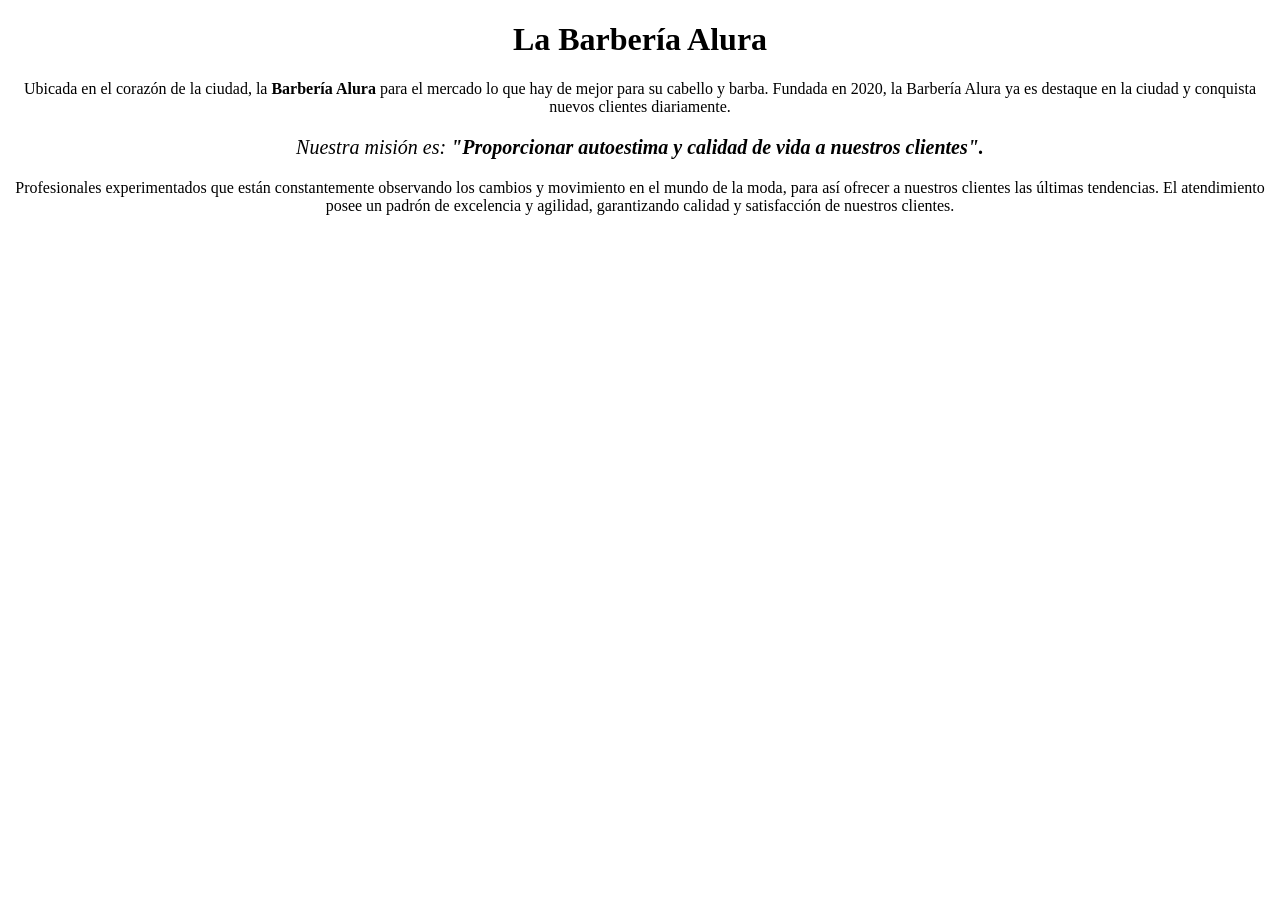
==== ORACLE/HTML5 Y CSS3 1ERA PARTE/Index.html @ ff052dfc "Nuevos cambios" ====
<!DOCTYPE html>

<html lang="es">

    <head>

        <title>Barberia Alura</title>
        <meta charset="UTF-8">
        <style>
            p{
                text-align: center;

            }

        </style>

    </head>

    <body>
        
        <h1 style="text-align: center;">La Barbería Alura</h1>

        <p >Ubicada en el corazón de la ciudad, la <strong>Barbería Alura </strong> para el mercado lo que hay de mejor para su cabello y barba. Fundada en 2020, la Barbería Alura ya es destaque en la ciudad y conquista nuevos clientes diariamente. </p>

        <p style="font-size: 20px;"><em>Nuestra misión es: <strong>"Proporcionar autoestima y calidad de vida a nuestros clientes".</strong></em></p>

        <p>Profesionales experimentados que están constantemente observando los cambios y movimiento en el mundo de la moda, para así ofrecer a nuestros clientes las últimas tendencias. El atendimiento posee un padrón de excelencia y agilidad, garantizando calidad y satisfacción de nuestros clientes. </p>

    </body>

</html>
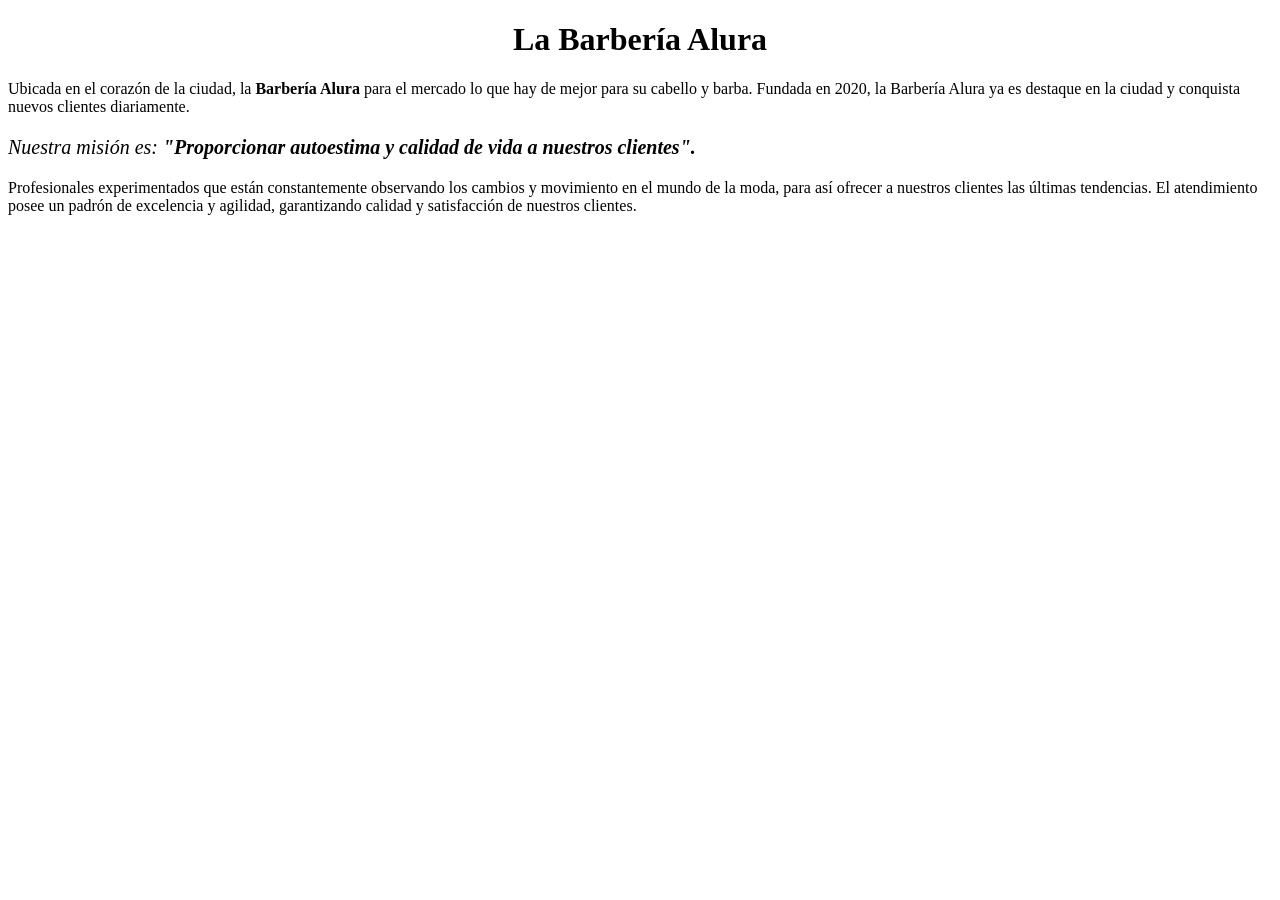
==== commit 7144d700: "Nuevos cambios" ====
--- a/ORACLE/HTML5 Y CSS3 1ERA PARTE/Index.html
+++ b/ORACLE/HTML5 Y CSS3 1ERA PARTE/Index.html
@@ -6,13 +6,7 @@
 
         <title>Barberia Alura</title>
         <meta charset="UTF-8">
-        <style>
-            p{
-                text-align: center;
-
-            }
-
-        </style>
+        <link rel="stylesheet" href="=style.css">
 
     </head>
 
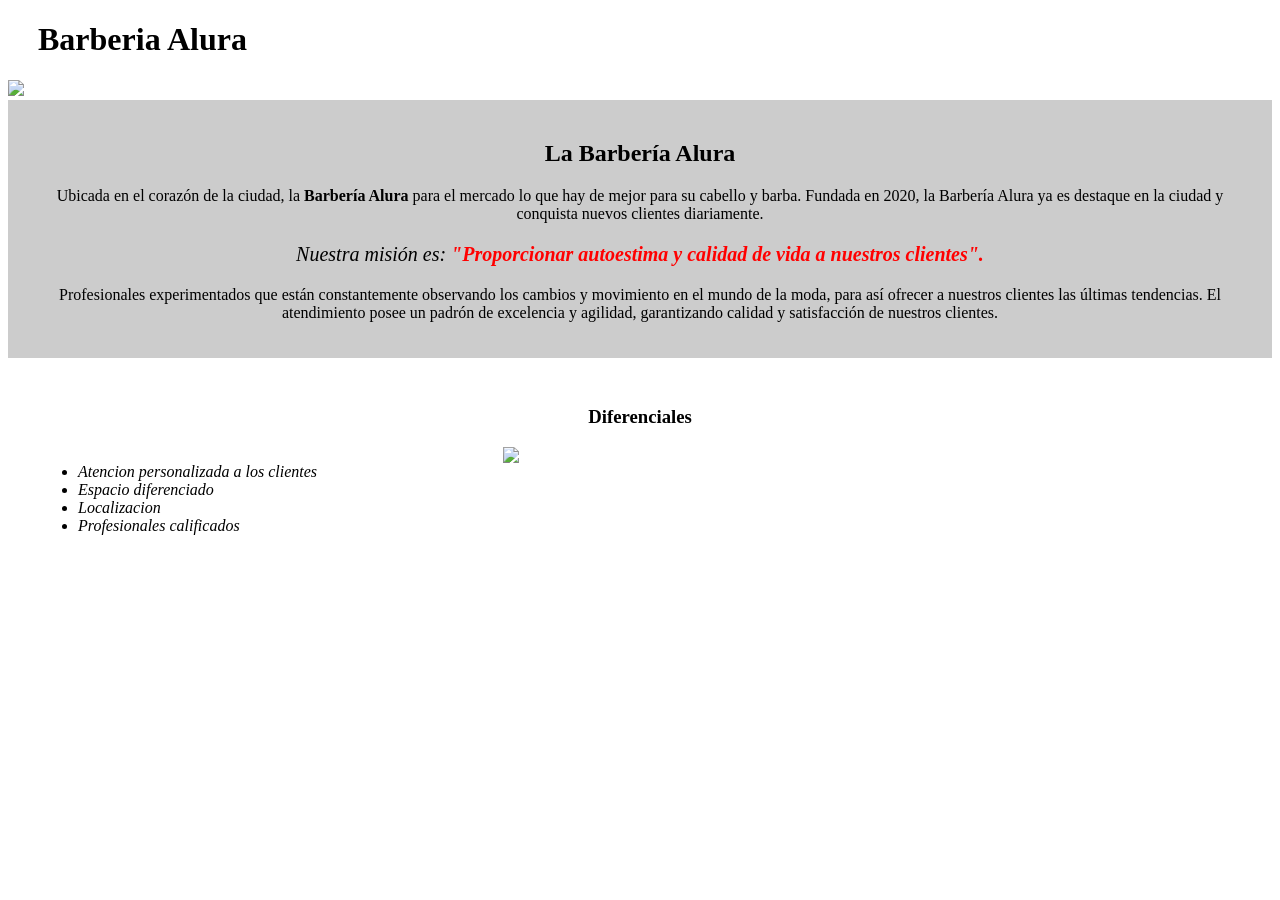
==== commit 3d5194b2: "Cambios" ====
--- a/ORACLE/HTML5 Y CSS3 1ERA PARTE/Index.html
+++ b/ORACLE/HTML5 Y CSS3 1ERA PARTE/Index.html
@@ -6,19 +6,46 @@
 
         <title>Barberia Alura</title>
         <meta charset="UTF-8">
-        <link rel="stylesheet" href="=style.css">
+        <link rel="stylesheet" href="style.css">
 
     </head>
 
     <body>
         
-        <h1 style="text-align: center;">La Barbería Alura</h1>
+        <header>
+            <h1 class="tituloPrincipal">Barberia Alura</h1>
+        </header>
 
-        <p >Ubicada en el corazón de la ciudad, la <strong>Barbería Alura </strong> para el mercado lo que hay de mejor para su cabello y barba. Fundada en 2020, la Barbería Alura ya es destaque en la ciudad y conquista nuevos clientes diariamente. </p>
 
-        <p style="font-size: 20px;"><em>Nuestra misión es: <strong>"Proporcionar autoestima y calidad de vida a nuestros clientes".</strong></em></p>
+        <img id="banner" src="banner.jpg">
+        
 
-        <p>Profesionales experimentados que están constantemente observando los cambios y movimiento en el mundo de la moda, para así ofrecer a nuestros clientes las últimas tendencias. El atendimiento posee un padrón de excelencia y agilidad, garantizando calidad y satisfacción de nuestros clientes. </p>
+        <div class="principal">
+            <h2 class="tituloCentralizado">La Barbería Alura</h2>
+            <p >Ubicada en el corazón de la ciudad, la <strong>Barbería Alura </strong> para el mercado lo que hay de mejor para su cabello y barba. Fundada en 2020, la Barbería Alura ya es destaque en la ciudad y conquista nuevos clientes diariamente. </p>
+
+            <p id="mision"><em>Nuestra misión es: <strong>"Proporcionar autoestima y calidad de vida a nuestros clientes".</strong></em></p>
+
+            <p>Profesionales experimentados que están constantemente observando los cambios y movimiento en el mundo de la moda, para así ofrecer a nuestros clientes las últimas tendencias. El atendimiento posee un padrón de excelencia y agilidad, garantizando calidad y satisfacción de nuestros clientes. </p>
+        
+
+        </div>
+
+        <div class="diferenciales">
+
+            <h3 class="tituloCentralizado" >Diferenciales</h3>
+
+            <ul>
+                <li class="items">Atencion personalizada a los clientes</li>
+                <li class="items">Espacio diferenciado</li>
+                <li class="items">Localizacion</li>
+                <li class="items">Profesionales calificados</li>
+            </ul>
+            
+            <img src="diferenciales.jpg" class="imagenDiferenciales">
+
+        </div>
+       
 
     </body>
 
--- a/ORACLE/HTML5 Y CSS3 1ERA PARTE/style.css
+++ b/ORACLE/HTML5 Y CSS3 1ERA PARTE/style.css
@@ -0,0 +1,52 @@
+
+.tituloPrincipal{
+
+        padding-left: 30px;
+
+
+}
+.tituloCentralizado{
+    text-align: center;
+
+}
+#banner{
+    width: 100%;
+
+}
+
+.principal{
+    background: #cccccc;
+    padding: 20px;
+}
+
+p{
+    text-align: center;
+}
+
+em strong{
+    color: red;
+}
+
+#mision{
+    font-size: 20px;
+}
+
+.diferenciales{
+        background: #ffffff;
+        padding: 30px;
+}
+
+.items{
+    font-style: italic;
+}
+
+ul{
+    display: inline-block;
+    vertical-align: top;
+    width: 20%;
+    margin-right: 15%;
+}
+
+.imagenDiferenciales{
+    width: 50%;
+}
